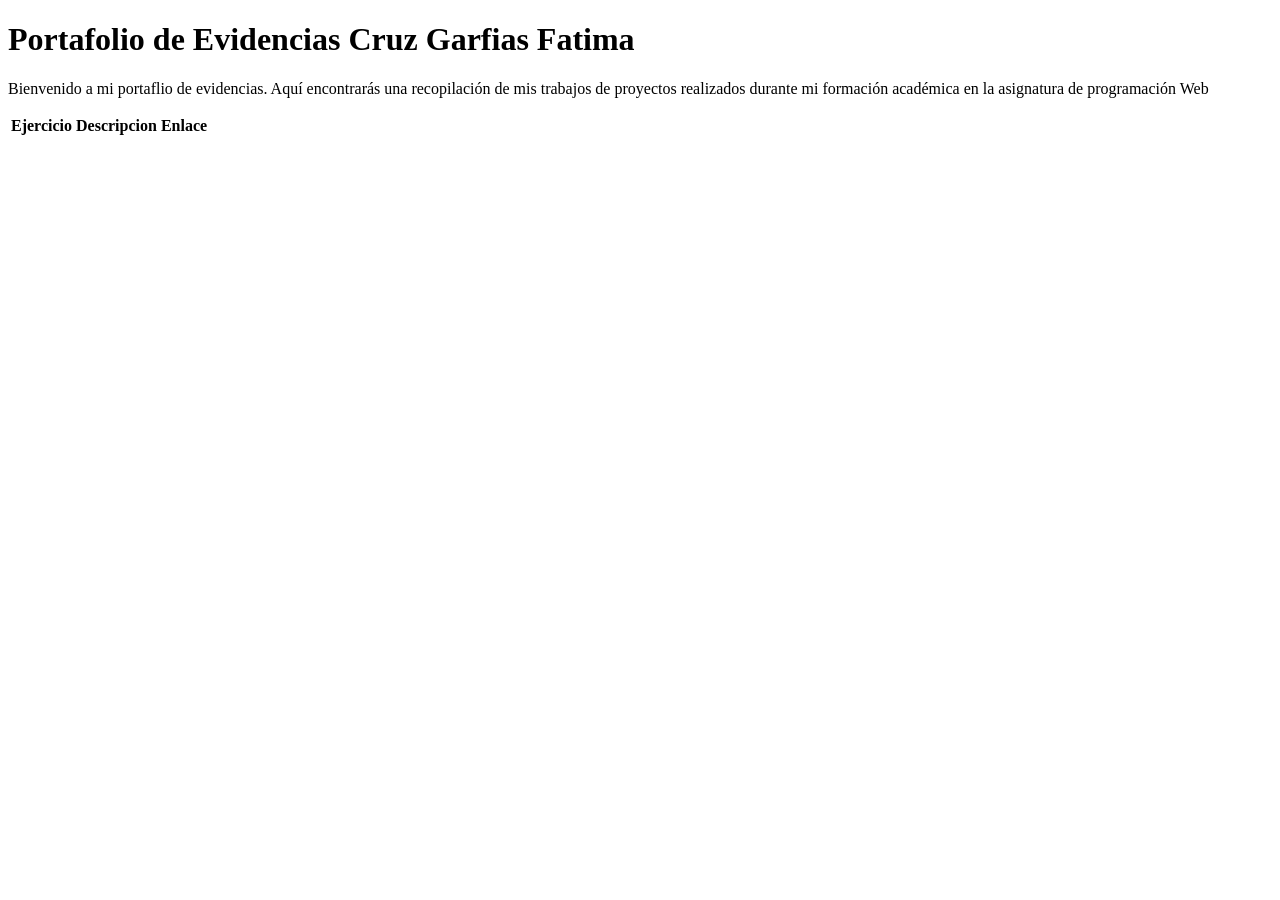
==== index.html @ edd59392 "Agregando el index del portafolio de evidencias" ====
<!DOCTYPE html>
<html lang="en">
<head>
    <meta charset="UTF-8">
    <meta name="viewport" content="width=device-width, initial-scale=1.0">
    <title>Portafolio de evidencias</title>
</head>
<body>
    <div class="container">
        <div class="header">
            <h1>Portafolio de Evidencias Cruz Garfias Fatima</h1>
        </div>
<div class="content">
    <p>Bienvenido a mi portaflio de evidencias. Aquí encontrarás una recopilación de mis trabajos de proyectos realizados durante mi formación académica en la asignatura de programación Web</p>
</div>
<div class="tablas_ejercicios">
    <div class="tabla_content"><table class="tabla">
        <thead>
            <tr>
                <th>Ejercicio</th>
                <th>Descripcion</th>
                <th>Enlace</th>
            </tr>
        </thead>
    </table>
    </div>
</div>
    </div>
</body>
</html>
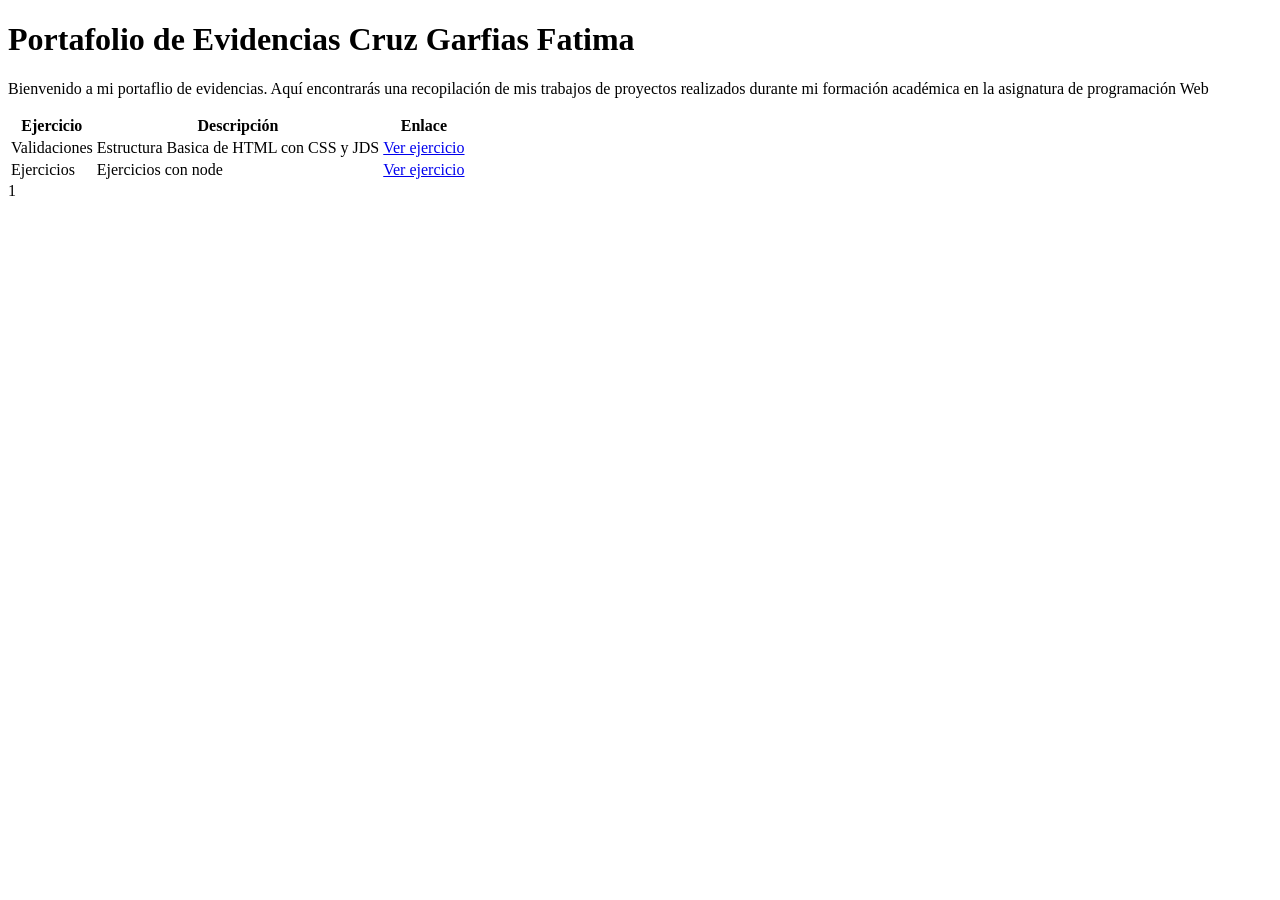
==== commit ed285dee: "Poniendome al corriente 3" ====
--- a/index.html
+++ b/index.html
@@ -12,19 +12,30 @@
         </div>
 <div class="content">
     <p>Bienvenido a mi portaflio de evidencias. Aquí encontrarás una recopilación de mis trabajos de proyectos realizados durante mi formación académica en la asignatura de programación Web</p>
-</div>
-<div class="tablas_ejercicios">
-    <div class="tabla_content"><table class="tabla">
-        <thead>
-            <tr>
-                <th>Ejercicio</th>
-                <th>Descripcion</th>
-                <th>Enlace</th>
-            </tr>
-        </thead>
-    </table>
-    </div>
-</div>
+    <div class="table_content"><table class="tabla">
+                <thead>
+                    <tr>
+                        <th>Ejercicio</th>
+                        <th>Descripción</th>
+                        <th>Enlace</th>
+                    </tr>
+                </thead>
+                <tbody>
+                    <tr>
+                        <td>Validaciones</td>
+                        <td>Estructura Basica de HTML con CSS y JDS</td>
+                        <td><a href="./PrimerParcial/01Validaciones/index.html">Ver ejercicio</a></td>
+                    </tr>
+                </tbody>
+                <tbody>
+                    <tr>
+                        <td>Ejercicios</td>
+                        <td>Ejercicios con node</td>
+                        <td><a href="./PrimerParcial/02Ejercicios/talleres.html">Ver ejercicio</a></td>
+                    </tr>
+                </tbody>
+            </table></div>
+        </div>1
     </div>
 </body>
 </html>
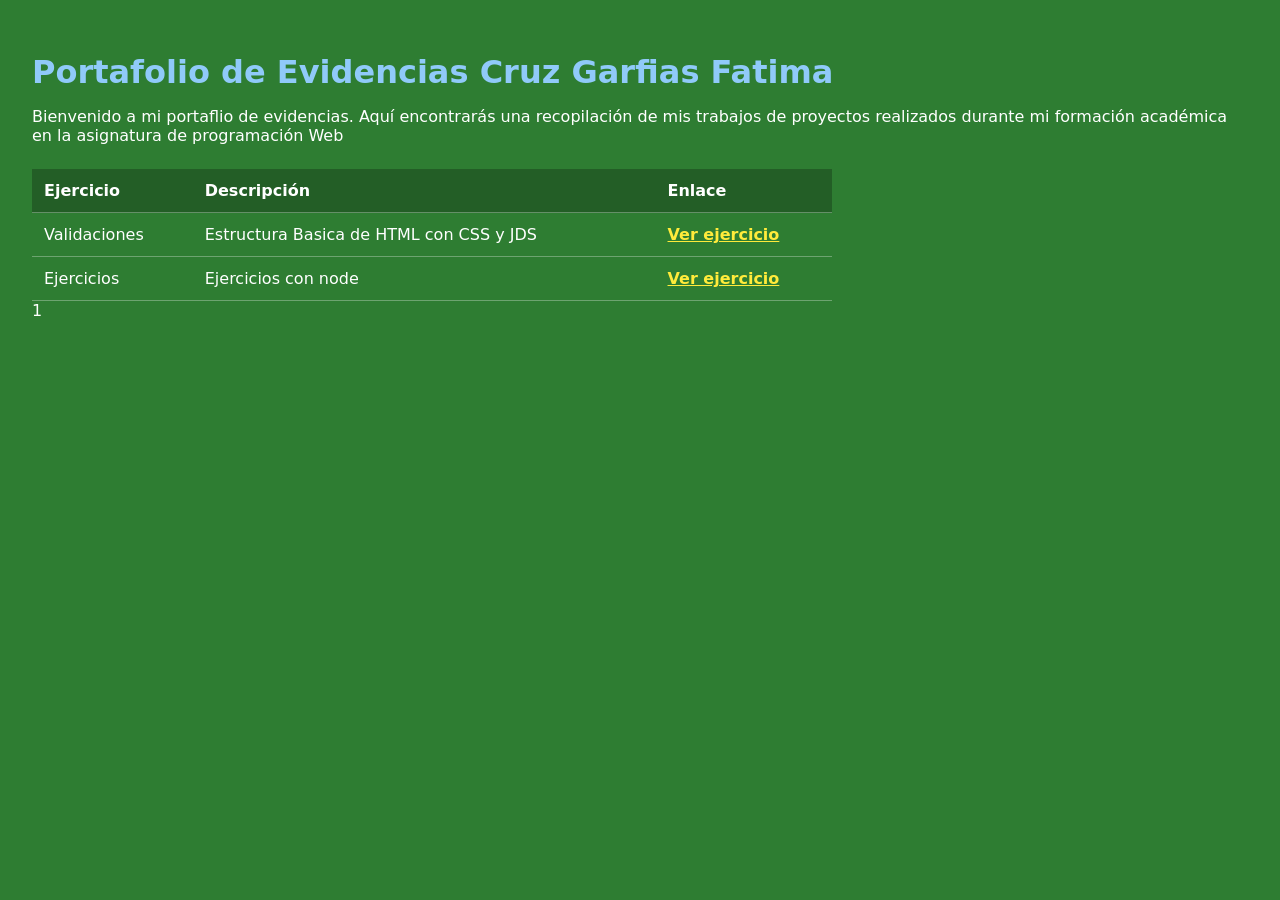
==== commit d7e5f43b: "Poniendome al corriente 5" ====
--- a/index.html
+++ b/index.html
@@ -4,6 +4,7 @@
     <meta charset="UTF-8">
     <meta name="viewport" content="width=device-width, initial-scale=1.0">
     <title>Portafolio de evidencias</title>
+    <link rel="stylesheet" href="style.css">
 </head>
 <body>
     <div class="container">
--- a/style.css
+++ b/style.css
@@ -0,0 +1,37 @@
+body{
+    margin: 0;
+    padding: 2rem;
+    background-color: #2e7d32;
+    color: #fff;
+    font-family: system-ui, -apple-system, Arial, sans-serif;
+}
+h1{
+    color: #90caf9;
+    margin-bottom: 1rem;
+}
+a{
+    color: #ffeb3b;
+    font-weight: bold;
+    text-decoration: underline;
+}
+a:hover{
+    color: #fff;
+}
+a:visited{
+    color: #ffe082;
+}
+table{
+    width: 100%;
+    max-width: 800px;
+    border-collapse: collapse;
+    margin-top: 1.5rem;
+}
+th, td{
+    padding: 12px;
+    text-align: left;
+    border-bottom: 1px solid rgba(255, 255, 255, 0.3);
+}
+th{
+    background-color: rgba(0,0,0,0.25);
+    color: #fff;
+}
